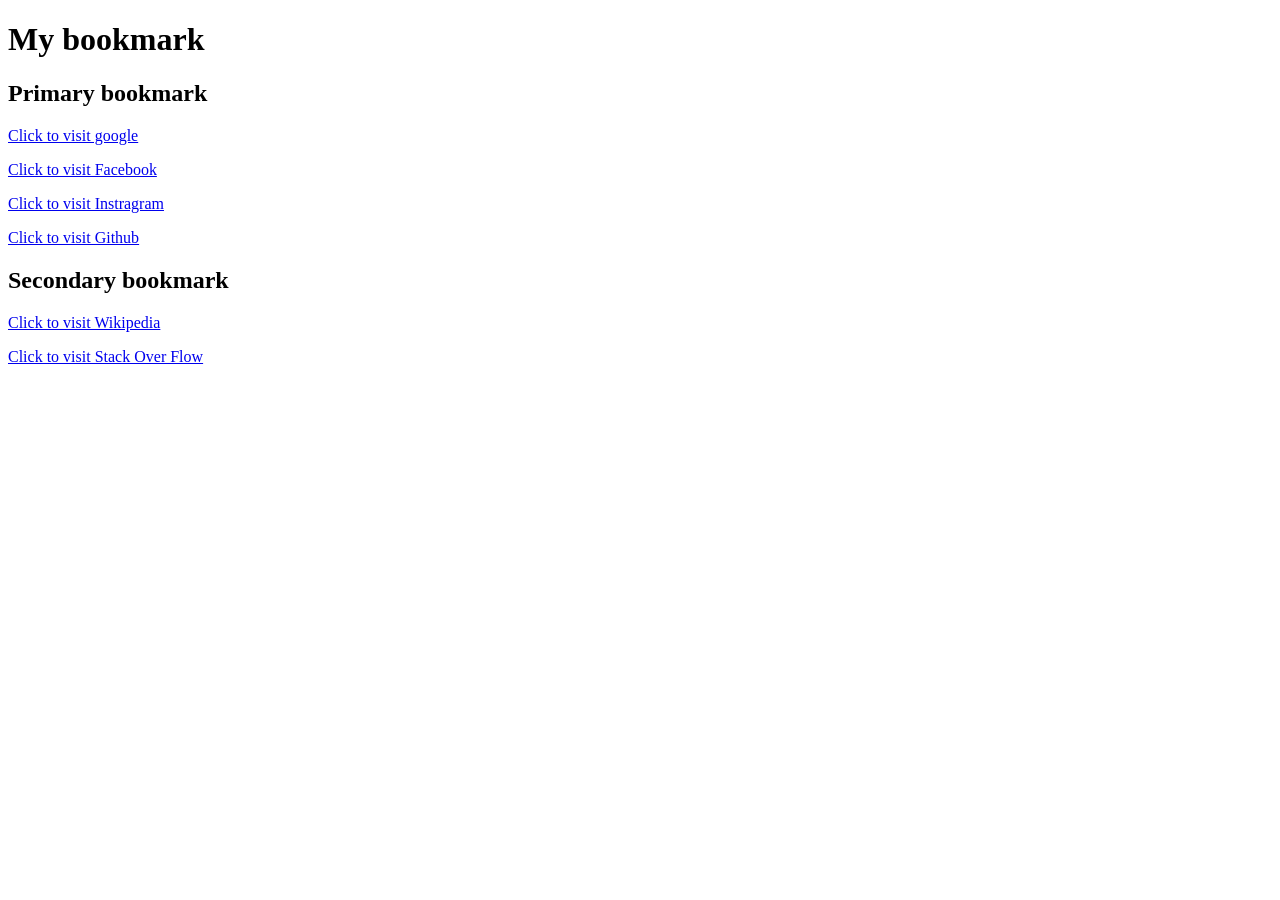
==== bookmark.html @ 95632114 "commited" ====
<!DOCTYPE html>
<html lang="en">
<head>
    <meta charset="UTF-8">
    <meta name="viewport" content="width=device-width, initial-scale=1.0">
    <title>Bookmark manager</title>
</head>
<body>

    <h1>My bookmark</h1>
    <h2>Primary bookmark</h2>

    <p><a target="_blank" href="https://www.google.com">Click to visit google</a></p>
    <p><a target="_blank" href="https://www.facebook.com">Click to visit Facebook</a></p>
    <p><a target="_blank" href="https://www.instragram.com">Click to visit Instragram</a></p>
    <p><a target="_blank" href="https://www.github.com">Click to visit Github</a></p>
    <p>
    
    <h2>Secondary bookmark</h2>

    <p><a target="_blank" href="https://www.wikipedia.com">Click to visit Wikipedia</a></p>
    <p><a target="_blank" href="https://www.stackoverflow.com">Click to visit Stack Over Flow</a></p>
    
</body>
</html>
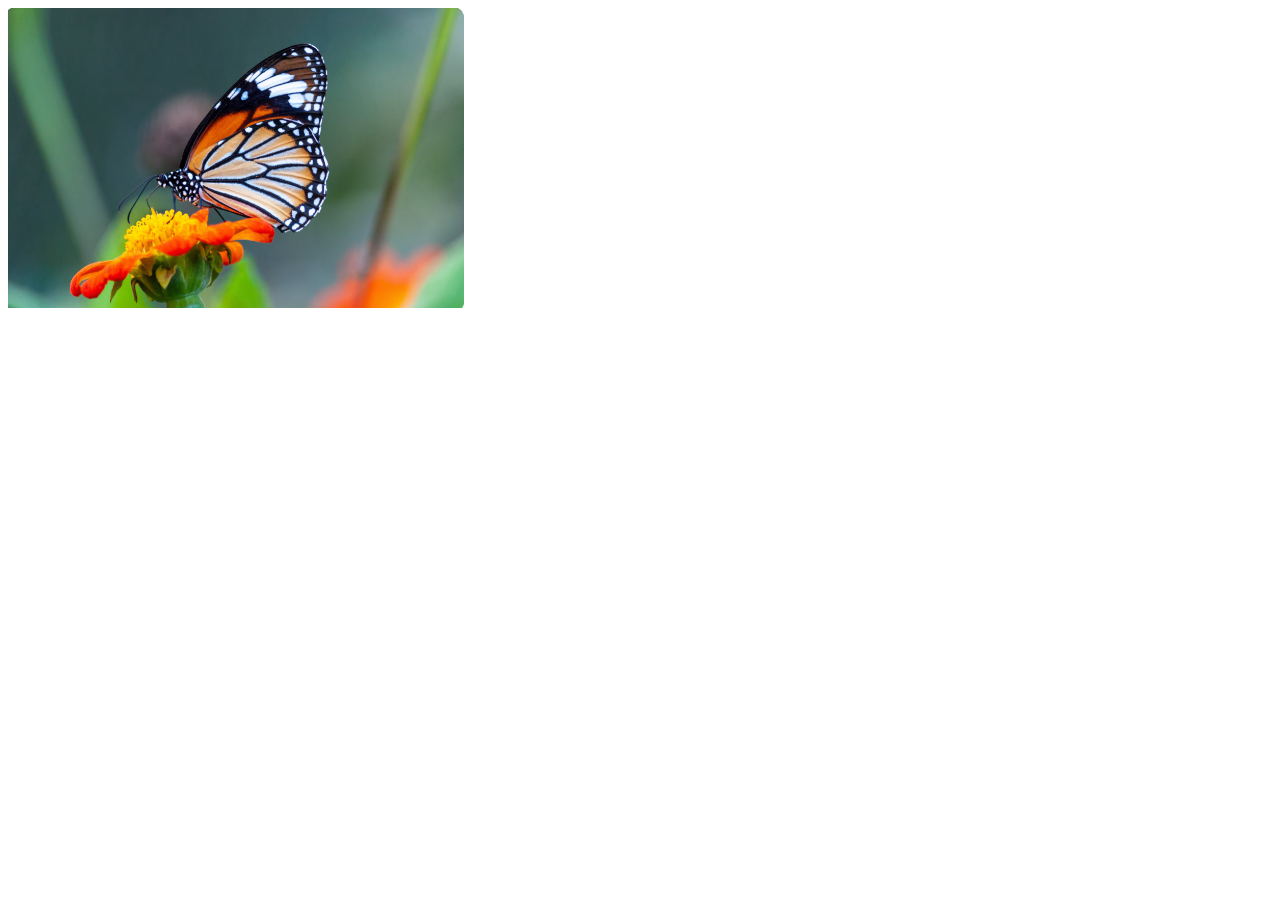
==== commit 9e6c0ec2: "commited" ====
--- a/bookmark.html
+++ b/bookmark.html
@@ -3,23 +3,10 @@
 <head>
     <meta charset="UTF-8">
     <meta name="viewport" content="width=device-width, initial-scale=1.0">
-    <title>Bookmark manager</title>
+    <title>Image</title>
 </head>
 <body>
 
-    <h1>My bookmark</h1>
-    <h2>Primary bookmark</h2>
-
-    <p><a target="_blank" href="https://www.google.com">Click to visit google</a></p>
-    <p><a target="_blank" href="https://www.facebook.com">Click to visit Facebook</a></p>
-    <p><a target="_blank" href="https://www.instragram.com">Click to visit Instragram</a></p>
-    <p><a target="_blank" href="https://www.github.com">Click to visit Github</a></p>
-    <p>
-    
-    <h2>Secondary bookmark</h2>
-
-    <p><a target="_blank" href="https://www.wikipedia.com">Click to visit Wikipedia</a></p>
-    <p><a target="_blank" href="https://www.stackoverflow.com">Click to visit Stack Over Flow</a></p>
-    
+   <img height="300" src="image.png" alt="Image">
 </body>
 </html>
